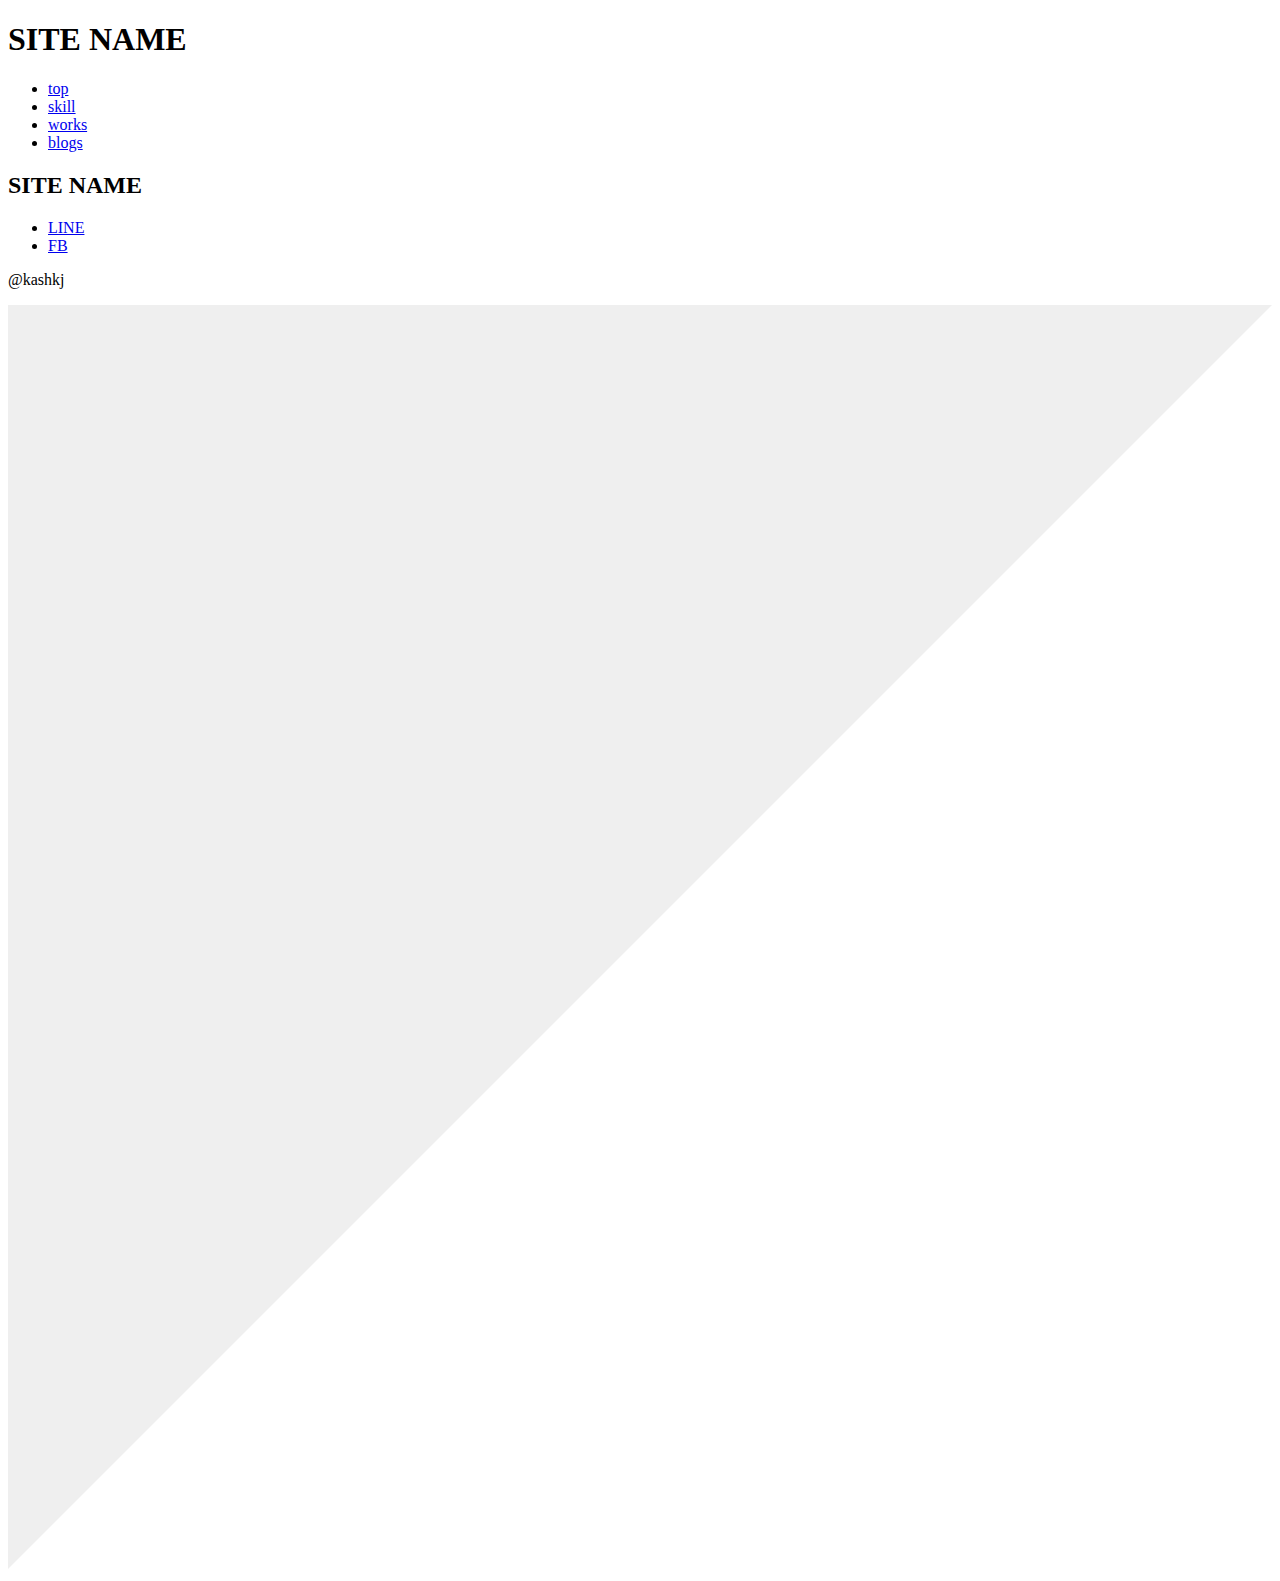
==== index.html @ 910ed43b "first commit" ====
<!DOCTYPE html>
<html lang="ja">
<head>

<title>SITE NAME</title>

<meta charset="utf-8">
<meta name="viewport" content="width=device-width, initial-scale=1, minimum-scale=1, maximum-scale=1, user-scalable=no">

<!-- Style Sheets -->
<link rel="stylesheet" href="./css/ress.css">
<link rel="stylesheet" href="./css/common.css">
<link rel="stylesheet" href="./css/top.css">

<!-- Scripts --> 
<script src="https://ajax.googleapis.com/ajax/libs/jquery/1.10.2/jquery.min.js"></script>
<script type="text/javascript" src="./js/top.js"></script>

</head>
<body>
	<header>
		<h1>SITE NAME</h1>
		<nav>
			<ul>
	            <li><a href="./index.html">top</a></li>
	            <li><a href="./index.html">skill</a></li>
	            <li><a href="./index.html">works</a></li>
	            <li><a href="./index.html">blogs</a></li>
			</ul>
		</nav>		
	</header>
	<h2>SITE NAME</h2>
	<div class="contacts">
		<ul>
			<li><a href="./index.html">LINE</a></li>
			<li><a href="./index.html">FB</a></li>
		</ul>
	</div>	
	<p class="copy">@kashkj</p>


	<svg xmlns="http://www.w3.org/2000/svg" xmlns:xlink="http://www.w3.org/1999/xlink" viewBox="0 0 100 100" preserveAspectRatio="none" id="svg-bg">
	    <path d="M0,0 v100 l100,-100 Z" fill="#efefef"></path>

	    <!--<path d="M100,0h-100v100z" fill="#efefef" />-->
	    <!--<path d="M0,0 L100,0 0,100 Z" fill="#efefef" />-->
	</svg>
</body>
</html>
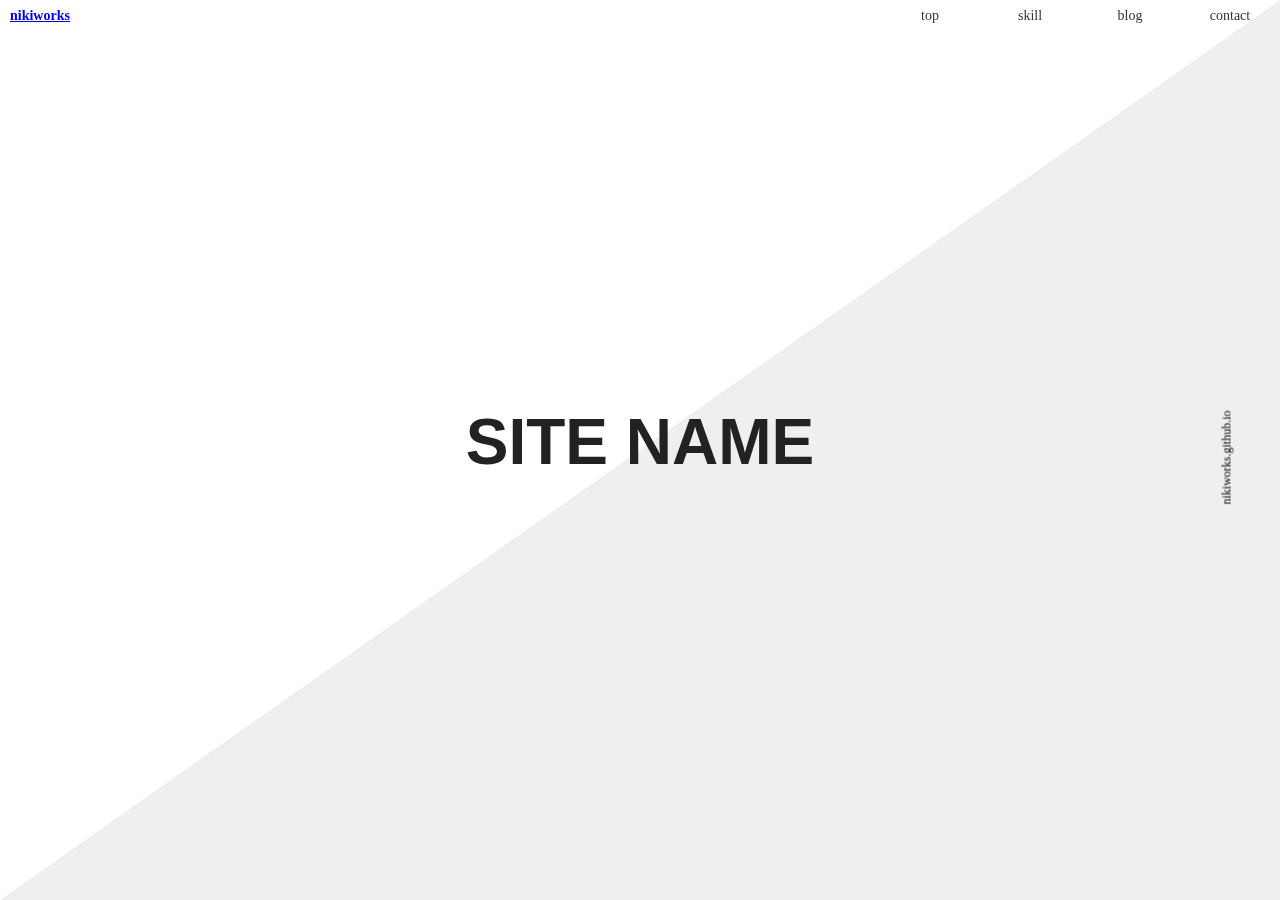
==== commit cd818252: "load file test" ====
--- a/index.html
+++ b/index.html
@@ -14,36 +14,20 @@
 
 <!-- Scripts --> 
 <script src="https://ajax.googleapis.com/ajax/libs/jquery/1.10.2/jquery.min.js"></script>
+<script type="text/javascript" src="./js/common.js"></script>
 <script type="text/javascript" src="./js/top.js"></script>
 
 </head>
 <body>
-	<header>
-		<h1>SITE NAME</h1>
-		<nav>
-			<ul>
-	            <li><a href="./index.html">top</a></li>
-	            <li><a href="./index.html">skill</a></li>
-	            <li><a href="./index.html">works</a></li>
-	            <li><a href="./index.html">blogs</a></li>
-			</ul>
-		</nav>		
-	</header>
-	<h2>SITE NAME</h2>
-	<div class="contacts">
-		<ul>
-			<li><a href="./index.html">LINE</a></li>
-			<li><a href="./index.html">FB</a></li>
-		</ul>
-	</div>	
-	<p class="copy">@kashkj</p>
+	<div class="wrapTop">
+		<div class="common"></div>
+			<h2>SITE NAME</h2>			
+			<svg xmlns="http://www.w3.org/2000/svg" xmlns:xlink="http://www.w3.org/1999/xlink" viewBox="0 0 100 100" preserveAspectRatio="none" id="svg-bg">
+			    <path d="M0,0 v100 l100,-100 Z" fill="#ffffff"></path>
 
-
-	<svg xmlns="http://www.w3.org/2000/svg" xmlns:xlink="http://www.w3.org/1999/xlink" viewBox="0 0 100 100" preserveAspectRatio="none" id="svg-bg">
-	    <path d="M0,0 v100 l100,-100 Z" fill="#efefef"></path>
-
-	    <!--<path d="M100,0h-100v100z" fill="#efefef" />-->
-	    <!--<path d="M0,0 L100,0 0,100 Z" fill="#efefef" />-->
-	</svg>
+			    <!--<path d="M100,0h-100v100z" fill="#ffffff" />-->
+			    <!--<path d="M0,0 L100,0 0,100 Z" fill="#ffffff" />-->
+			</svg>		
+	</div>
 </body>
 </html>
--- a/css/ress.css
+++ b/css/ress.css
@@ -0,0 +1,283 @@
+/*!
+ * ress.css • v2.0.2
+ * MIT License
+ * github.com/filipelinhares/ress
+ */
+
+/* # =================================================================
+   # Global selectors
+   # ================================================================= */
+
+html {
+  box-sizing: border-box;
+  -webkit-text-size-adjust: 100%; /* Prevent adjustments of font size after orientation changes in iOS */
+  word-break: break-word;
+  -moz-tab-size: 4;
+  tab-size: 4;
+}
+
+*,
+::before,
+::after {
+  background-repeat: no-repeat; /* Set `background-repeat: no-repeat` to all elements and pseudo elements */
+  box-sizing: inherit;
+}
+
+::before,
+::after {
+  text-decoration: inherit; /* Inherit text-decoration and vertical align to ::before and ::after pseudo elements */
+  vertical-align: inherit;
+}
+
+* {
+  padding: 0; /* Reset `padding` and `margin` of all elements */
+  margin: 0;
+}
+
+/* # =================================================================
+   # General elements
+   # ================================================================= */
+
+hr {
+  overflow: visible; /* Show the overflow in Edge and IE */
+  height: 0; /* Add the correct box sizing in Firefox */
+}
+
+details,
+main {
+  display: block; /* Render the `main` element consistently in IE. */
+}
+
+summary {
+  display: list-item; /* Add the correct display in all browsers */
+}
+
+small {
+  font-size: 80%; /* Set font-size to 80% in `small` elements */
+}
+
+[hidden] {
+  display: none; /* Add the correct display in IE */
+}
+
+abbr[title] {
+  border-bottom: none; /* Remove the bottom border in Chrome 57 */
+  /* Add the correct text decoration in Chrome, Edge, IE, Opera, and Safari */
+  text-decoration: underline;
+  text-decoration: underline dotted;
+}
+
+a {
+  background-color: transparent; /* Remove the gray background on active links in IE 10 */
+}
+
+a:active,
+a:hover {
+  outline-width: 0; /* Remove the outline when hovering in all browsers */
+}
+
+code,
+kbd,
+pre,
+samp {
+  font-family: monospace, monospace; /* Specify the font family of code elements */
+}
+
+pre {
+  font-size: 1em; /* Correct the odd `em` font sizing in all browsers */
+}
+
+b,
+strong {
+  font-weight: bolder; /* Add the correct font weight in Chrome, Edge, and Safari */
+}
+
+/* https://gist.github.com/unruthless/413930 */
+sub,
+sup {
+  font-size: 75%;
+  line-height: 0;
+  position: relative;
+  vertical-align: baseline;
+}
+
+sub {
+  bottom: -0.25em;
+}
+
+sup {
+  top: -0.5em;
+}
+
+/* # =================================================================
+   # Forms
+   # ================================================================= */
+
+input {
+  border-radius: 0;
+}
+
+/* Replace pointer cursor in disabled elements */
+[disabled] {
+  cursor: default;
+}
+
+[type="number"]::-webkit-inner-spin-button,
+[type="number"]::-webkit-outer-spin-button {
+  height: auto; /* Correct the cursor style of increment and decrement buttons in Chrome */
+}
+
+[type="search"] {
+  -webkit-appearance: textfield; /* Correct the odd appearance in Chrome and Safari */
+  outline-offset: -2px /* Correct the outline style in Safari */
+}
+
+[type="search"]::-webkit-search-decoration {
+  -webkit-appearance: none; /* Remove the inner padding in Chrome and Safari on macOS */
+}
+
+textarea {
+  overflow: auto; /* Internet Explorer 11+ */
+  resize: vertical; /* Specify textarea resizability */
+}
+
+button,
+input,
+optgroup,
+select,
+textarea {
+  font: inherit; /* Specify font inheritance of form elements */
+}
+
+optgroup {
+  font-weight: bold; /* Restore the font weight unset by the previous rule */
+}
+
+button {
+  overflow: visible; /* Address `overflow` set to `hidden` in IE 8/9/10/11 */
+}
+
+button,
+select {
+  text-transform: none; /* Firefox 40+, Internet Explorer 11- */
+}
+
+/* Apply cursor pointer to button elements */
+button,
+[type="button"],
+[type="reset"],
+[type="submit"],
+[role="button"] {
+  cursor: pointer;
+  color: inherit;
+}
+
+/* Remove inner padding and border in Firefox 4+ */
+button::-moz-focus-inner,
+[type="button"]::-moz-focus-inner,
+[type="reset"]::-moz-focus-inner,
+[type="submit"]::-moz-focus-inner {
+  border-style: none;
+  padding: 0;
+}
+
+/* Replace focus style removed in the border reset above */
+button:-moz-focusring,
+[type="button"]::-moz-focus-inner,
+[type="reset"]::-moz-focus-inner,
+[type="submit"]::-moz-focus-inner {
+  outline: 1px dotted ButtonText;
+}
+
+button,
+html [type="button"], /* Prevent a WebKit bug where (2) destroys native `audio` and `video`controls in Android 4 */
+[type="reset"],
+[type="submit"] {
+  -webkit-appearance: button; /* Correct the inability to style clickable types in iOS */
+}
+
+/* Remove the default button styling in all browsers */
+button,
+input,
+select,
+textarea {
+  background-color: transparent;
+  border-style: none;
+}
+
+/* Style select like a standard input */
+select {
+  -moz-appearance: none; /* Firefox 36+ */
+  -webkit-appearance: none; /* Chrome 41+ */
+}
+
+select::-ms-expand {
+  display: none; /* Internet Explorer 11+ */
+}
+
+select::-ms-value {
+  color: currentColor; /* Internet Explorer 11+ */
+}
+
+legend {
+  border: 0; /* Correct `color` not being inherited in IE 8/9/10/11 */
+  color: inherit; /* Correct the color inheritance from `fieldset` elements in IE */
+  display: table; /* Correct the text wrapping in Edge and IE */
+  max-width: 100%; /* Correct the text wrapping in Edge and IE */
+  white-space: normal; /* Correct the text wrapping in Edge and IE */
+  max-width: 100%; /* Correct the text wrapping in Edge 18- and IE */
+}
+
+::-webkit-file-upload-button {
+  /* Correct the inability to style clickable types in iOS and Safari */
+  -webkit-appearance: button;
+  color: inherit;
+  font: inherit; /* Change font properties to `inherit` in Chrome and Safari */
+}
+
+/* # =================================================================
+   # Specify media element style
+   # ================================================================= */
+
+img {
+  border-style: none; /* Remove border when inside `a` element in IE 8/9/10 */
+}
+
+/* Add the correct vertical alignment in Chrome, Firefox, and Opera */
+progress {
+  vertical-align: baseline;
+}
+
+svg:not([fill]) {
+  fill: currentColor;
+}
+
+/* # =================================================================
+   # Accessibility
+   # ================================================================= */
+
+/* Hide content from screens but not screenreaders */
+@media screen {
+  [hidden~="screen"] {
+    display: inherit;
+  }
+  [hidden~="screen"]:not(:active):not(:focus):not(:target) {
+    position: absolute !important;
+    clip: rect(0 0 0 0) !important;
+  }
+}
+
+/* Specify the progress cursor of updating elements */
+[aria-busy="true"] {
+  cursor: progress;
+}
+
+/* Specify the pointer cursor of trigger elements */
+[aria-controls] {
+  cursor: pointer;
+}
+
+/* Specify the unstyled cursor of disabled, not-editable, or otherwise inoperable elements */
+[aria-disabled] {
+  cursor: default;
+}--- a/css/common.css
+++ b/css/common.css
@@ -0,0 +1,131 @@
+/* common parts*/
+body{
+  background: #efefef;
+}
+
+header h1{
+  z-index: 100;
+  position: fixed;
+  top: 0.6em;
+  left:10px;  
+  font-size: 14px;
+
+}
+header nav {
+  z-index: 100;
+  margin: 0;
+  width: 400px;
+  position: fixed;
+  top: 0px;
+  right: 0px;
+}
+
+header nav ul {
+  font-size: 14px;
+  display: flex;
+  justify-content: space-between;
+  list-style: none;
+  margin: 0;
+  padding: 0;
+}
+
+header nav ul li {
+  flex: 1;
+}
+
+header nav ul li a {
+  color: #333;
+  display: block;
+  padding: 0.6em 0.4em;
+  text-align: center;
+  text-decoration: none;
+}
+
+header nav ul li a:hover {
+  color: #fff;
+}
+
+.contacts{
+  z-index: 100;
+  position: fixed;
+  bottom: 10px;
+  left: 10px;  
+}
+
+.copy{
+  z-index: 100;
+  position: fixed;
+  top: 50%;
+  right: 6px;
+  transform: rotate( -90deg );
+  font-size: 12px;
+}
+
+
+.wrap{
+  padding: 50px 150px;
+  overflow: hidden;
+  font-size: 24px;
+  background: #ffffff;
+  background-image: url("../svg/headline.svg");
+  background-size: 100% 150px;
+  background-repeat: no-repeat;
+}
+.contents{
+  
+}
+
+/* text-style */
+
+p{
+  margin-bottom:10px;
+}
+table,code{
+  margin:0 0 20px 0;
+}
+ol,ul{
+  padding: 0 50px;
+}
+code{
+  display: block;
+  background: #efefef;
+  padding: 20px;
+  border-radius: 2px;
+}
+table{
+  border: 1px solid #efefef;
+  width: 100%;
+}
+table thead{
+  background: #efefef;
+  
+}
+
+
+
+/* for sp */
+@media screen and (max-width: 768px) {
+  header h1{
+    font-size: 12px;
+  }
+  header nav{
+    width: 70%;
+    right: 0;
+
+  }
+  header nav ul {
+    font-size: 12px;
+    flex-wrap: wrap;
+    width: 100%;
+  }
+  header nav ul li {
+    flex: auto;
+    width: 25%;
+  }
+  .wrap{
+    padding: 50px 25px;
+    font-size: 16px;
+  }
+
+
+}--- a/css/top.css
+++ b/css/top.css
@@ -0,0 +1,24 @@
+/* index */
+html, body, .wrapTop {
+    height: 100%;
+}
+#svg-bg {
+    width: 100%;
+    height: 100%;
+    position: absolute;
+    top: 0;
+    left: 0;
+    z-index: -1;
+}
+h2 {
+    font-size: 64px;
+    width: 100%;
+    /*font-family: 'Slabo 27px', serif;*/
+    font-family: 'Ubuntu', sans-serif;
+    color: #222;
+    position: absolute;
+    left: 0px;
+    text-align: center;
+    top: 45%;
+}
+
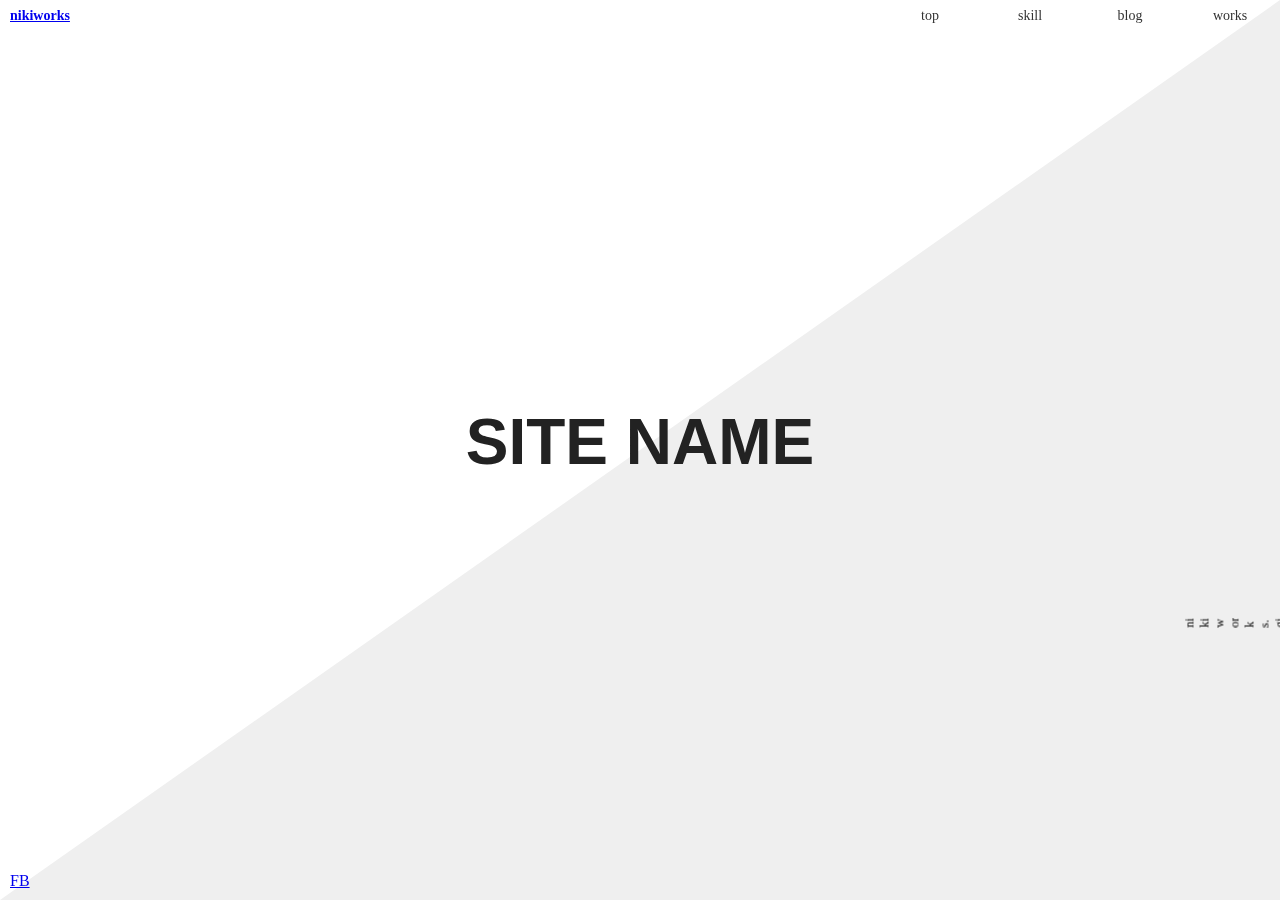
==== commit ba2d2634: "update" ====
--- a/index.html
+++ b/index.html
@@ -15,7 +15,6 @@
 <!-- Scripts --> 
 <script src="https://ajax.googleapis.com/ajax/libs/jquery/1.10.2/jquery.min.js"></script>
 <script type="text/javascript" src="./js/common.js"></script>
-<script type="text/javascript" src="./js/top.js"></script>
 
 </head>
 <body>
--- a/css/common.css
+++ b/css/common.css
@@ -2,7 +2,9 @@
 body{
   background: #efefef;
 }
-
+section h1{
+  margin-bottom: 50px;
+}
 header h1{
   z-index: 100;
   position: fixed;
@@ -42,21 +44,23 @@
 }
 
 header nav ul li a:hover {
-  color: #fff;
+  color: #ccc;
 }
 
-.contacts{
+.contacts ul li{
   z-index: 100;
   position: fixed;
   bottom: 10px;
   left: 10px;  
+  list-style: none;
 }
 
 .copy{
   z-index: 100;
   position: fixed;
-  top: 50%;
-  right: 6px;
+  top: 60%;
+  width: 10px;
+  right: 10px;
   transform: rotate( -90deg );
   font-size: 12px;
 }
@@ -71,12 +75,50 @@
   background-size: 100% 150px;
   background-repeat: no-repeat;
 }
-.contents{
-  
+
+
+.grid {
+  width: auto;
+  overflow: hidden;
+  list-style: none;
+  margin: 0 -1% 30px;
+  padding: 0;
+}
+.grid li {
+  float: left;
+  margin: 0 1% 30px;
+  padding: 0;
+  height:260px;
+}
+.grid a {
+  text-decoration: none;
+  font-size: 1.1em;
+}
+.grid li img{
+    width: 100%;
+}
+
+.grid li {
+    width: 31.3333%;
+}
+.grid li span {
+  font-size: 0.7em;
+  padding: 6px;
+  background:#ccc;
+  color: #fff; 
+  margin-right: 4px;
+}
+.grid li span a {
+  color: #fff; 
 }
 
 /* text-style */
-
+article h1{
+  margin-bottom: 50px;
+}
+img{
+  width: 100%;
+}
 p{
   margin-bottom:10px;
 }
@@ -126,6 +168,10 @@
     padding: 50px 25px;
     font-size: 16px;
   }
+  .grid li {
+    width: 100%;
+    height: auto;
+  }
 
 
 }--- a/css/top.css
+++ b/css/top.css
@@ -22,3 +22,9 @@
     top: 45%;
 }
 
+/* for sp */
+@media screen and (max-width: 768px) {
+  h2{
+    font-size: 24px;
+  }
+}